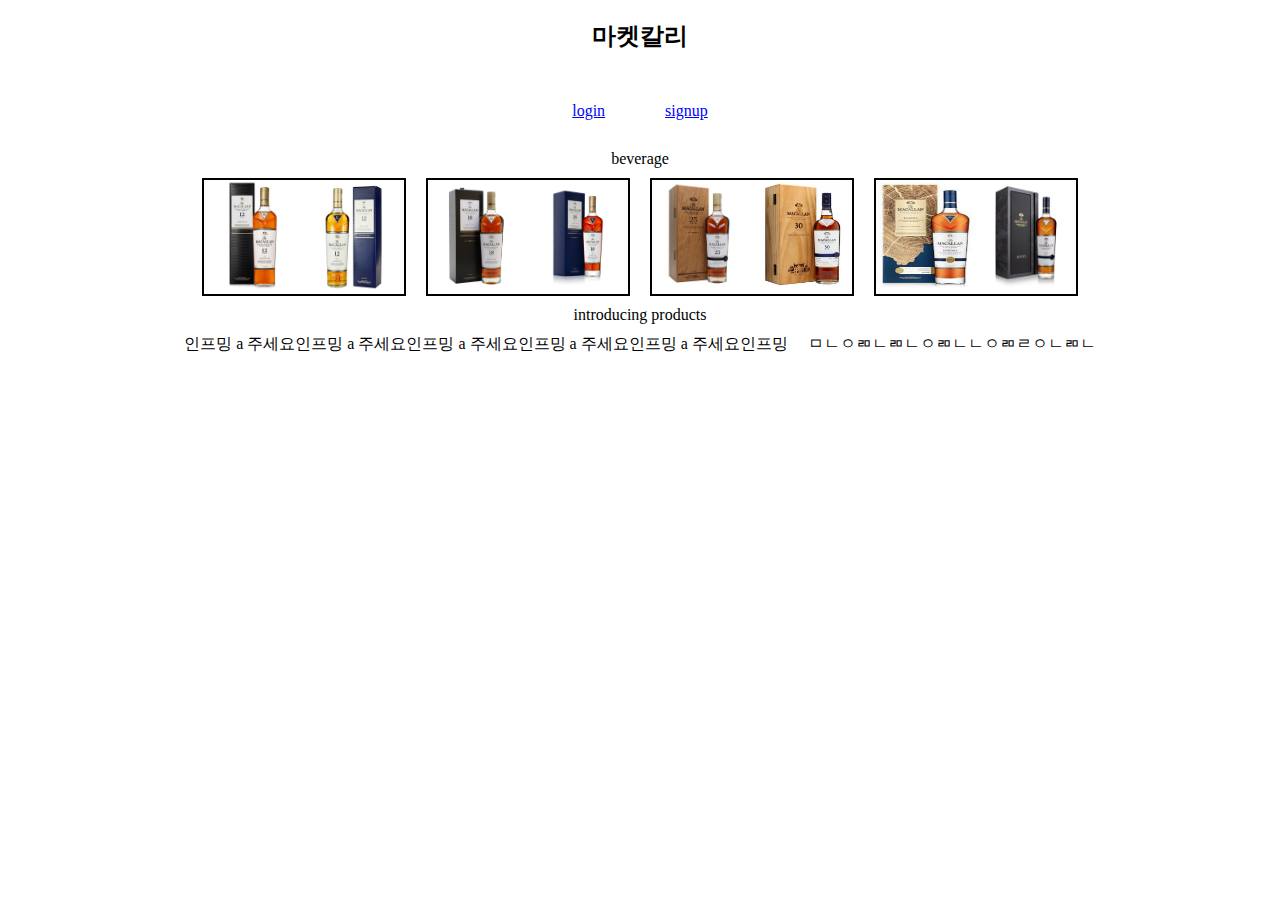
==== LAB3/index.html @ b8fe228c "git commit" ====
<!DOCTYPE html>
<html>
    <head>
        <title>IP3</title>
        <meta charset="utf-8">
        <link rel="stylesheet" type="text/css" href="main.css">
    </head>
    <body>
        <h2 class="headline">마켓칼리</h2>
        <div class="nevigation">
            <div><a href="login.html">login</a></div>
            <div><a href="signup.html">signup</a></div>
        </div>
        <div class="mainpage">
            <div id="subtitle">beverage</div>
            <div class="batch">
                <div><img src="product1.jpg"><img src="product2.jpg"></a></a></div>
                <div><img src="product3.jpg"><img src="product4.png"></div>
                <div><img src="product5.jpg"><img src="product6.jpg"></div>
                <div><img src="product7.jpg"><img src="product8.jpg"></div>
            </div>
        </div>
        <div class="introduce">
            <div id="subtitle">introducing products</div>
            <div class="extra">
                <div class="border">인프밍 a 주세요인프밍 a 주세요인프밍 a 주세요인프밍 a 주세요인프밍 a 주세요인프밍</div>
                <div>ㅁㄴㅇㄻㄴㄻㄴㅇㄻㄴㄴㅇㄻㄹㅇㄴㄻㄴ</div>
            </div>
        </div>

    </body>
</html>
---- LAB3/main.css ----
h1 {
    font-size: 220%;
    font-family: cursive;
    text-align: center;
    padding: 10px;
    border: solid black 2px;
    margin: 40px;
  
}

.green {
    background-color: greenyellow;
}

.red {
    background-color: red;
}

a {
    color: blue;
}

.asdf {
    width: 63px;
    height: 24px;
}


.headline {
    text-align: center;
    animation-duration: 2s;
    animation-name: slide;
}

.nevigation {
    display: flex;
    flex-direction: row;
    flex-wrap: wrap;
    justify-content: center;

}

.nevigation > div {
    margin: 10px;
    padding: 20px;
}

.mainpage {
    display: flex;
    flex-direction: column;
    flex-wrap: wrap;
    justify-content: center;
    text-align: center;
}

.batch {
    display: flex;
    flex-direction: row;
    flex-wrap: wrap;
    justify-content: center;
}

.batch > div {
    margin: 10px;
    border: solid black 2px;
}

img {
    width: 100px;
    height: 110px
}

/*
#subtitle {
    border-bottom: solid black 2px;
}
*/

.introduce {
    display: flex;
    flex-direction: column;
    flex-wrap: wrap;
    justify-content: center;
    text-align: center;
}

.extra {
    display: flex;
    flex-direction: row;
    flex-wrap: wrap;
    justify-content: center;
}

.extra > div {
    margin: 10px;
}

/*
.border {
    border-right: solid black 2px;
}
*/

@keyframes slide {
    from{
        margin-left: 80%;
    }
    to{ 
        text-align: center;
    }
}   

@media (max-width: 400px) {
    body{
        
    }
}

@media (min-width: 401px) and (max-width: 800px) {
    body{
        
    }
}

@media (min-width: 801px) {
    body{
        
    }
}
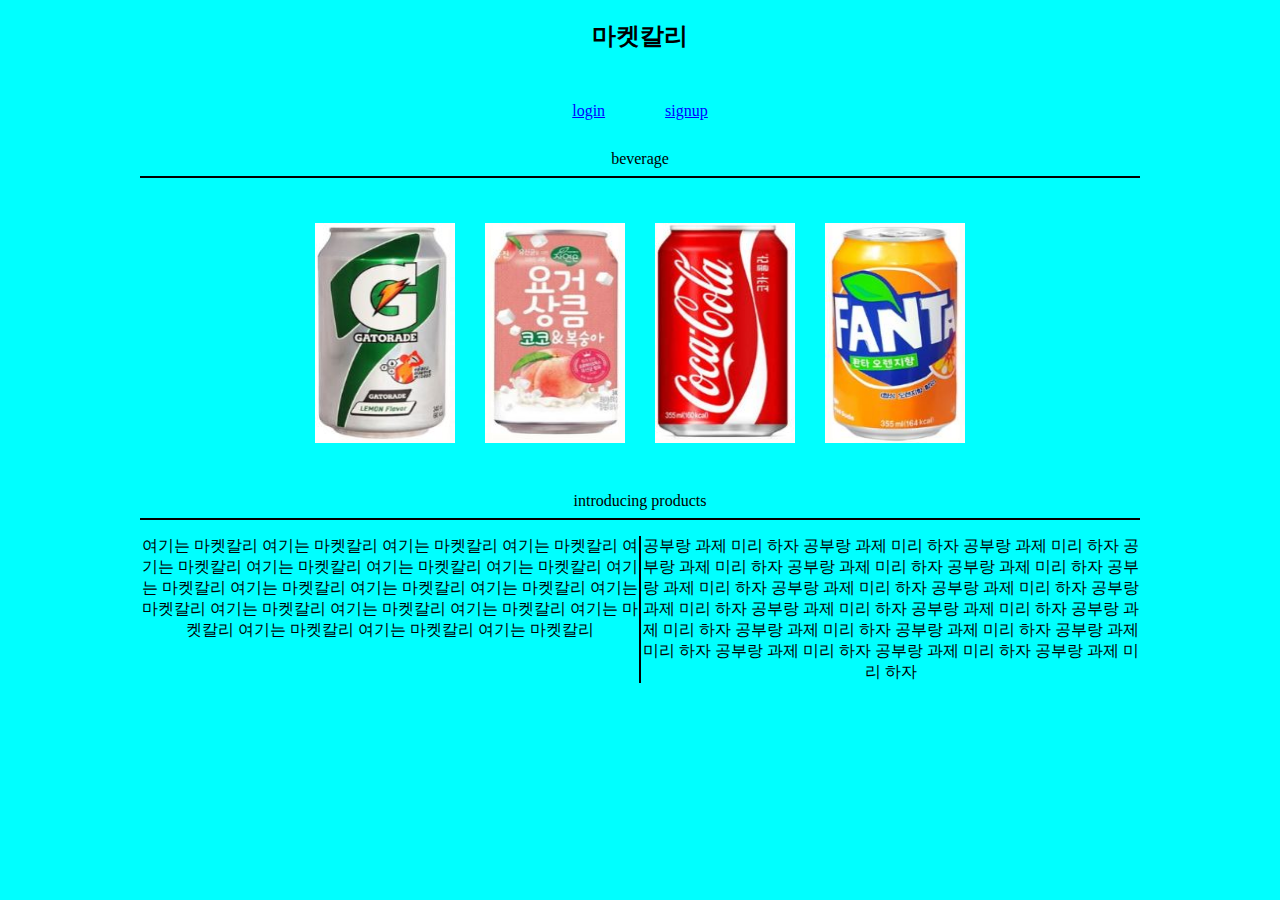
==== commit f6766130: "commit" ====
--- a/LAB3/index.html
+++ b/LAB3/index.html
@@ -6,25 +6,37 @@
         <link rel="stylesheet" type="text/css" href="main.css">
     </head>
     <body>
-        <h2 class="headline">마켓칼리</h2>
+        <h2 class="headline"><a href="index.html" class="suba">마켓칼리</a></h2>
         <div class="nevigation">
-            <div><a href="login.html">login</a></div>
-            <div><a href="signup.html">signup</a></div>
+            <div><a href="login.html" class="link">login</a></div>
+            <div><a href="signup.html" class="link">signup</a></div>
         </div>
         <div class="mainpage">
-            <div id="subtitle">beverage</div>
-            <div class="batch">
-                <div><img src="product1.jpg"><img src="product2.jpg"></a></a></div>
-                <div><img src="product3.jpg"><img src="product4.png"></div>
-                <div><img src="product5.jpg"><img src="product6.jpg"></div>
-                <div><img src="product7.jpg"><img src="product8.jpg"></div>
+            <div class="productpage">
+                <div class="subtitle">beverage</div>
+                <div class="batch">
+                    <div class="user-wrap">
+                        <img src="product1.jpg"> 
+                        <p class="user-text">gatorade</p>                 
+                    </div>
+                    <div>
+                        <img src="product3.jpg">  
+                    </div>
+                    <div>
+                        <img src="product5.jpg">                     
+                    </div>
+                    <div>
+                        <img src="product7.jpg">
+                        
+                    </div>
+                </div>
             </div>
-        </div>
-        <div class="introduce">
-            <div id="subtitle">introducing products</div>
-            <div class="extra">
-                <div class="border">인프밍 a 주세요인프밍 a 주세요인프밍 a 주세요인프밍 a 주세요인프밍 a 주세요인프밍</div>
-                <div>ㅁㄴㅇㄻㄴㄻㄴㅇㄻㄴㄴㅇㄻㄹㅇㄴㄻㄴ</div>
+            <div class="introduce">
+                <div class="subtitle">introducing products</div>
+                <div class="extra">
+                    <p class="writing" id="left_writing">여기는 마켓칼리 여기는 마켓칼리 여기는 마켓칼리 여기는 마켓칼리 여기는 마켓칼리 여기는 마켓칼리 여기는 마켓칼리 여기는 마켓칼리 여기는 마켓칼리 여기는 마켓칼리 여기는 마켓칼리 여기는 마켓칼리 여기는 마켓칼리 여기는 마켓칼리 여기는 마켓칼리 여기는 마켓칼리 여기는 마켓칼리 여기는 마켓칼리 여기는 마켓칼리 여기는 마켓칼리 </p>
+                    <p class="writing">공부랑 과제 미리 하자 공부랑 과제 미리 하자 공부랑 과제 미리 하자 공부랑 과제 미리 하자 공부랑 과제 미리 하자 공부랑 과제 미리 하자 공부랑 과제 미리 하자 공부랑 과제 미리 하자 공부랑 과제 미리 하자 공부랑 과제 미리 하자 공부랑 과제 미리 하자 공부랑 과제 미리 하자 공부랑 과제 미리 하자 공부랑 과제 미리 하자 공부랑 과제 미리 하자 공부랑 과제 미리 하자 공부랑 과제 미리 하자 공부랑 과제 미리 하자 공부랑 과제 미리 하자 </p>
+                </div>
             </div>
         </div>
 
--- a/LAB3/main.css
+++ b/LAB3/main.css
@@ -1,11 +1,12 @@
-h1 {
-    font-size: 220%;
-    font-family: cursive;
+.subheadline {
     text-align: center;
     padding: 10px;
-    border: solid black 2px;
     margin: 40px;
-  
+}
+
+.suba {
+    color: black;
+    text-decoration-line: none;
 }
 
 .green {
@@ -16,7 +17,7 @@
     background-color: red;
 }
 
-a {
+.link {
     color: blue;
 }
 
@@ -45,61 +46,98 @@
     padding: 20px;
 }
 
+
 .mainpage {
     display: flex;
     flex-direction: column;
     flex-wrap: wrap;
     justify-content: center;
     text-align: center;
-}
-
-.batch {
+    max-width: 1000px;
+    margin: 0 auto;
+}
+
+.productpage {
+    display: flex;
+    flex-direction: column;
+    flex-wrap: wrap;
+    justify-content: center;
+    text-align: center;
+}
+
+
+.batch > div {
+    margin-left: 10px;
+    margin-right: 10px;
+    margin-top: 40px;
+    margin-bottom: 40px;
+}
+
+
+
+img {
+    width: 140px;
+    height: 220px;
+    padding: 5px;
+    transition: all 0.2s linear;
+}
+
+img:hover {
+    transform: scale(1.3) ;
+}
+
+
+.user-wrap {
+    position: relative;
+}
+
+
+.user-wrap .user-text {
+    position: absolute;
+    top: 40%;
+    left: 13%;
+    transform: (-50%, -50%);
+    font-size: 30px;
+    text-align: center;
+    opacity: 0;
+}
+
+.user-wrap p:hover {
+    opacity: 1;
+}
+
+
+
+
+
+.subtitle {
+    padding-bottom: 8px;
+    border-bottom: solid black 2px;
+}
+
+
+.introduce {
+    display: flex;
+    flex-direction: column;
+    flex-wrap: wrap;
+    justify-content: center;
+    text-align: center;
+}
+
+.extra {
     display: flex;
     flex-direction: row;
     flex-wrap: wrap;
     justify-content: center;
 }
 
-.batch > div {
-    margin: 10px;
-    border: solid black 2px;
-}
-
-img {
-    width: 100px;
-    height: 110px
-}
-
-/*
-#subtitle {
-    border-bottom: solid black 2px;
-}
-*/
-
-.introduce {
-    display: flex;
-    flex-direction: column;
-    flex-wrap: wrap;
-    justify-content: center;
-    text-align: center;
-}
-
-.extra {
-    display: flex;
-    flex-direction: row;
-    flex-wrap: wrap;
-    justify-content: center;
-}
-
-.extra > div {
-    margin: 10px;
-}
-
-/*
-.border {
+.writing {
+    flex: 1 1;
+}
+
+#left_writing {
     border-right: solid black 2px;
 }
-*/
 
 @keyframes slide {
     from{
@@ -110,22 +148,56 @@
     }
 }   
 
-@media (max-width: 400px) {
+@media (max-width: 480px) {
     body{
-        
-    }
-}
-
-@media (min-width: 401px) and (max-width: 800px) {
+        background-color: pink;
+    }
+    .batch {
+        display: flex;
+        flex-direction: column;
+        flex-wrap: wrap;
+        justify-content: center;
+    }
+    .nevigation {
+        display: flex;
+        flex-direction: column;
+        flex-wrap: wrap;
+        justify-content: center;
+    
+    }
+}
+
+@media (min-width: 481px) and (max-width: 800px) {
     body{
-        
+        background-color: yellow;
+    }
+    .batch > div {
+        margin: 10px;
+        flex: 1 1 40%;
+        margin-left: 10px;
+        margin-right: 10px;
+        margin-top: 40px;
+        margin-bottom: 40px;
+      
+    }    
+    .batch {
+        display: flex;
+        flex-direction: row;
+        flex-wrap: wrap;
+        justify-content: center;
     }
 }
 
 @media (min-width: 801px) {
     body{
-        
-    }
-}
-
-
+        background-color: aqua;
+    }
+    .batch {
+        display: flex;
+        flex-direction: row;
+        flex-wrap: wrap;
+        justify-content: center;
+    }
+}
+
+
